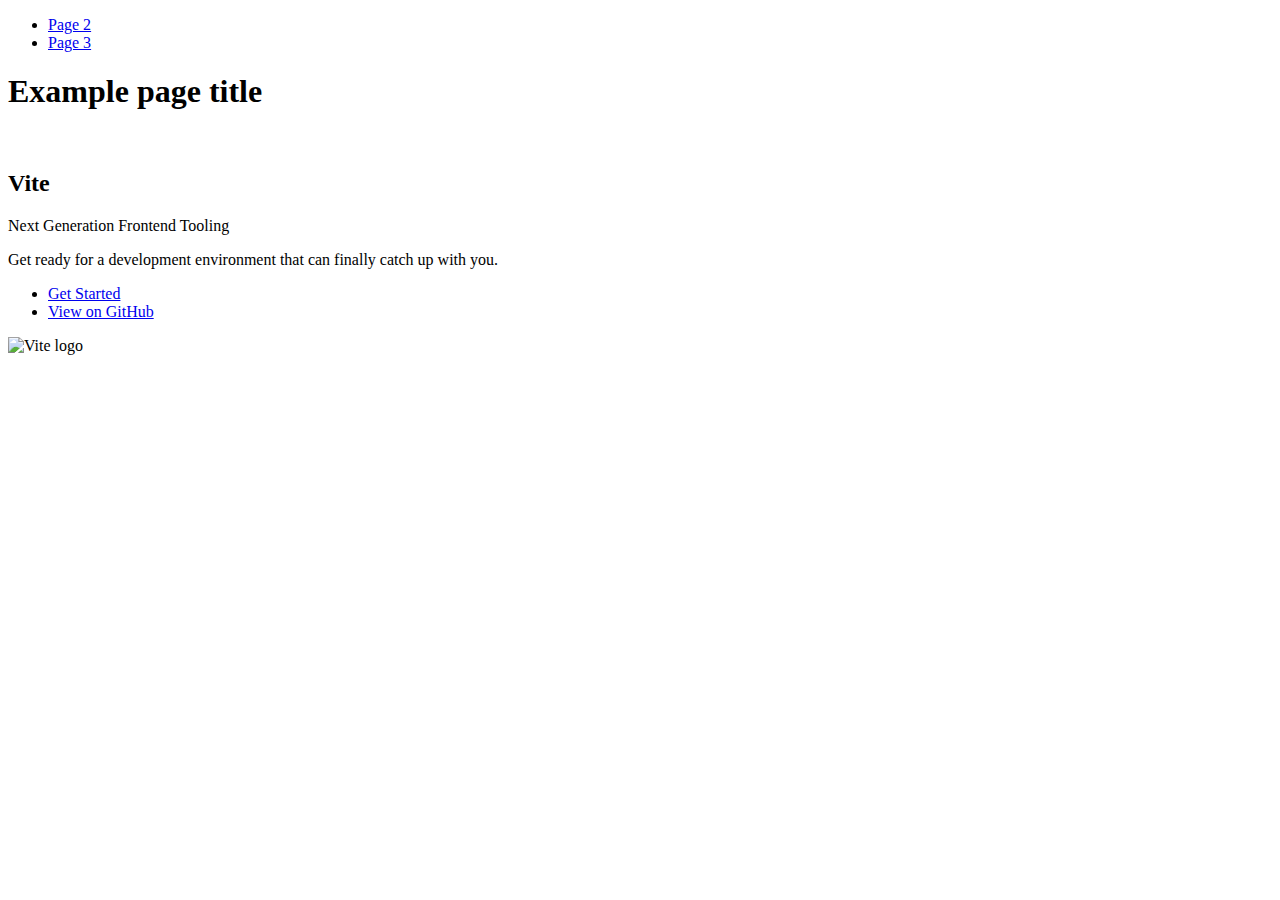
==== index.html @ 8a9fe1de "Deploying to gh-pages from @ Eduardos13/goit-js-hw-10@284919edd2e399606931bb200b74a7e781a7111e 🚀" ====
<!DOCTYPE html>
<html lang="en">
  <head>
    <meta charset="UTF-8" />
    <link rel="icon" type="image/svg+xml" href="/vanilla-app-template/favicon.svg" />
    <meta name="viewport" content="width=device-width, initial-scale=1.0" />
    <title>Vanilla App Template</title>
    
    <script type="module" crossorigin src="/vanilla-app-template/commonHelpers.js"></script>
    <link rel="stylesheet" href="/vanilla-app-template/assets/index-10c40100.css">
  </head>
  <body>
    <header class="header">
  <nav class="nav">
    <ul class="nav-list">
      <li class="nav-item">
        <a href="./page-2.html" class="nav-link">Page 2</a>
      </li>

      <li class="nav-item">
        <a href="./page-3.html" class="nav-link">Page 3</a>
      </li>
    </ul>
  </nav>
</header>


    <section>
      <h1>Example page title</h1>
      <!-- Path to images as from index.html file -->
      <img src="/vanilla-app-template/assets/javascript-8dac5379.svg" alt="" />
    </section>

    <!-- Loads the specified .html file -->
    <section class="vite-promo">
  <div class="container">
    <div class="wrapper">
      <h2 class="title">
        <span class="gradient">Vite</span>
      </h2>
      <p class="text">Next Generation Frontend Tooling</p>
      <p class="tagline">
        Get ready for a development environment that can finally catch up with
        you.
      </p>

      <ul class="actions">
        <li class="action">
          <a
            class="link"
            href="https://vitejs.dev/guide/"
            target="_blank"
            rel="noopener noreferrer"
            >Get Started</a
          >
        </li>
        <li class="action">
          <a
            class="link"
            href="https://github.com/vitejs/vite"
            target="_blank"
            rel="noopener noreferrer"
            >View on GitHub</a
          >
        </li>
      </ul>
    </div>

    <div class="thumb">
      <!-- Path to images as from index.html file -->
      <img
        class="pic"
        src="/vanilla-app-template/assets/vite-logo-51249ca9.png"
        alt="Vite logo"
        width="640"
        height="640"
      />
    </div>
  </div>
</section>


    
  </body>
</html>
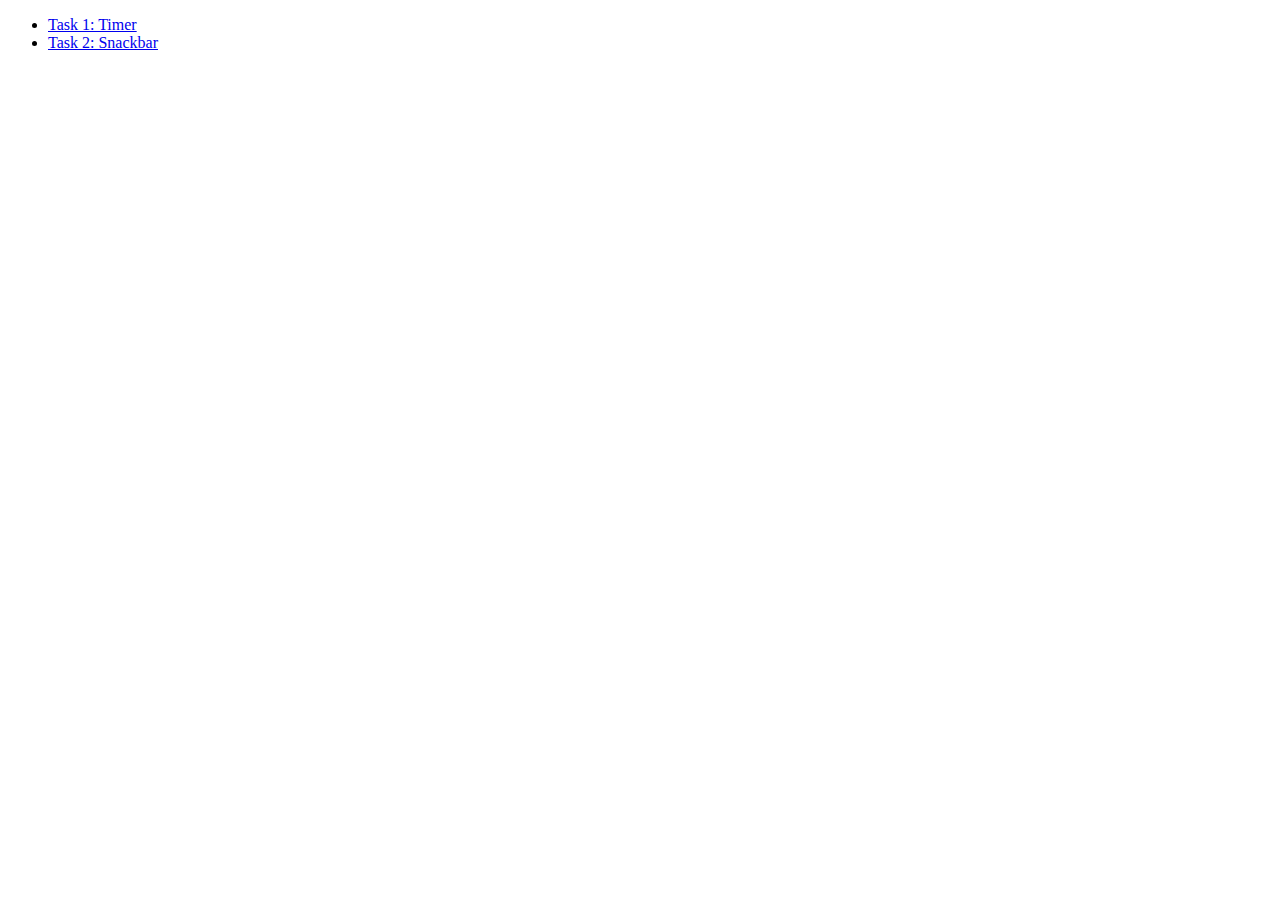
==== commit afd583db: "Deploying to gh-pages from @ Eduardos13/goit-js-hw-10@50c24fc3bc8c85c71db7716f59a62c84e0bdc0cc 🚀" ====
--- a/index.html
+++ b/index.html
@@ -2,84 +2,22 @@
 <html lang="en">
   <head>
     <meta charset="UTF-8" />
-    <link rel="icon" type="image/svg+xml" href="/vanilla-app-template/favicon.svg" />
+    <link rel="icon" type="image/svg+xml" href="/favicon.svg" />
     <meta name="viewport" content="width=device-width, initial-scale=1.0" />
     <title>Vanilla App Template</title>
     
-    <script type="module" crossorigin src="/vanilla-app-template/commonHelpers.js"></script>
-    <link rel="stylesheet" href="/vanilla-app-template/assets/index-10c40100.css">
+    <link rel="stylesheet" href="/goit-js-hw-10/assets/index-10c40100.css">
   </head>
   <body>
-    <header class="header">
-  <nav class="nav">
-    <ul class="nav-list">
-      <li class="nav-item">
-        <a href="./page-2.html" class="nav-link">Page 2</a>
-      </li>
-
-      <li class="nav-item">
-        <a href="./page-3.html" class="nav-link">Page 3</a>
-      </li>
-    </ul>
-  </nav>
-</header>
-
-
     <section>
-      <h1>Example page title</h1>
-      <!-- Path to images as from index.html file -->
-      <img src="/vanilla-app-template/assets/javascript-8dac5379.svg" alt="" />
-    </section>
-
-    <!-- Loads the specified .html file -->
-    <section class="vite-promo">
-  <div class="container">
-    <div class="wrapper">
-      <h2 class="title">
-        <span class="gradient">Vite</span>
-      </h2>
-      <p class="text">Next Generation Frontend Tooling</p>
-      <p class="tagline">
-        Get ready for a development environment that can finally catch up with
-        you.
-      </p>
-
-      <ul class="actions">
-        <li class="action">
-          <a
-            class="link"
-            href="https://vitejs.dev/guide/"
-            target="_blank"
-            rel="noopener noreferrer"
-            >Get Started</a
-          >
+      <ul>
+        <li>
+          <a href="./1-timer.html">Task 1: Timer</a>
         </li>
-        <li class="action">
-          <a
-            class="link"
-            href="https://github.com/vitejs/vite"
-            target="_blank"
-            rel="noopener noreferrer"
-            >View on GitHub</a
-          >
+        <li>
+          <a href="./2-snackbar.html">Task 2: Snackbar</a>
         </li>
       </ul>
-    </div>
-
-    <div class="thumb">
-      <!-- Path to images as from index.html file -->
-      <img
-        class="pic"
-        src="/vanilla-app-template/assets/vite-logo-51249ca9.png"
-        alt="Vite logo"
-        width="640"
-        height="640"
-      />
-    </div>
-  </div>
-</section>
-
-
-    
+    </section>
   </body>
 </html>
